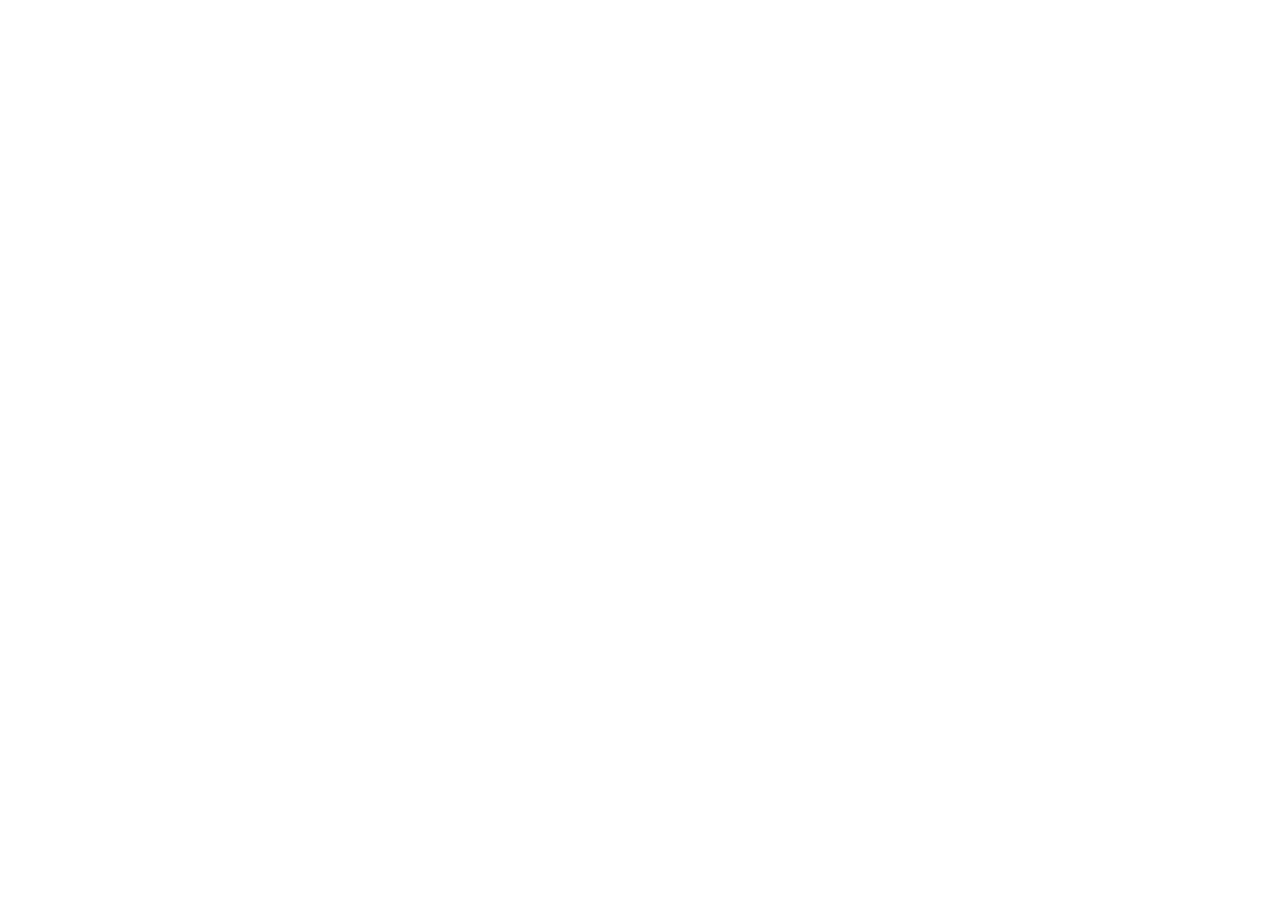
==== chrome-firefox-extension/newtab/index.html @ 74085533 "Adding new tab & words." ====
<html lang="en">
  <head>
    <meta charset="utf-8" />

    <title>New Tab</title>
    <link rel="stylesheet" href="styles.css?v=1" />
  </head>

  <div>
    <h1 id="id-word" style="display: inline"></h1>
    <h1 id="id-translation" style="display: inline; color: grey"></h1>
  </div>

  <div>
    <h3 id="id-pos" style="display: inline"></h3>
    <h3
      id="id-example"
      style="display: inline; font-style: italic; font-weight: normal"
    ></h3>
  </div>

  <div>
    <h5 id="id-freq" style="display: inline"></h5>
  </div>

  <body>
    <script src="scripts.js?v=1"></script>
  </body>
</html>
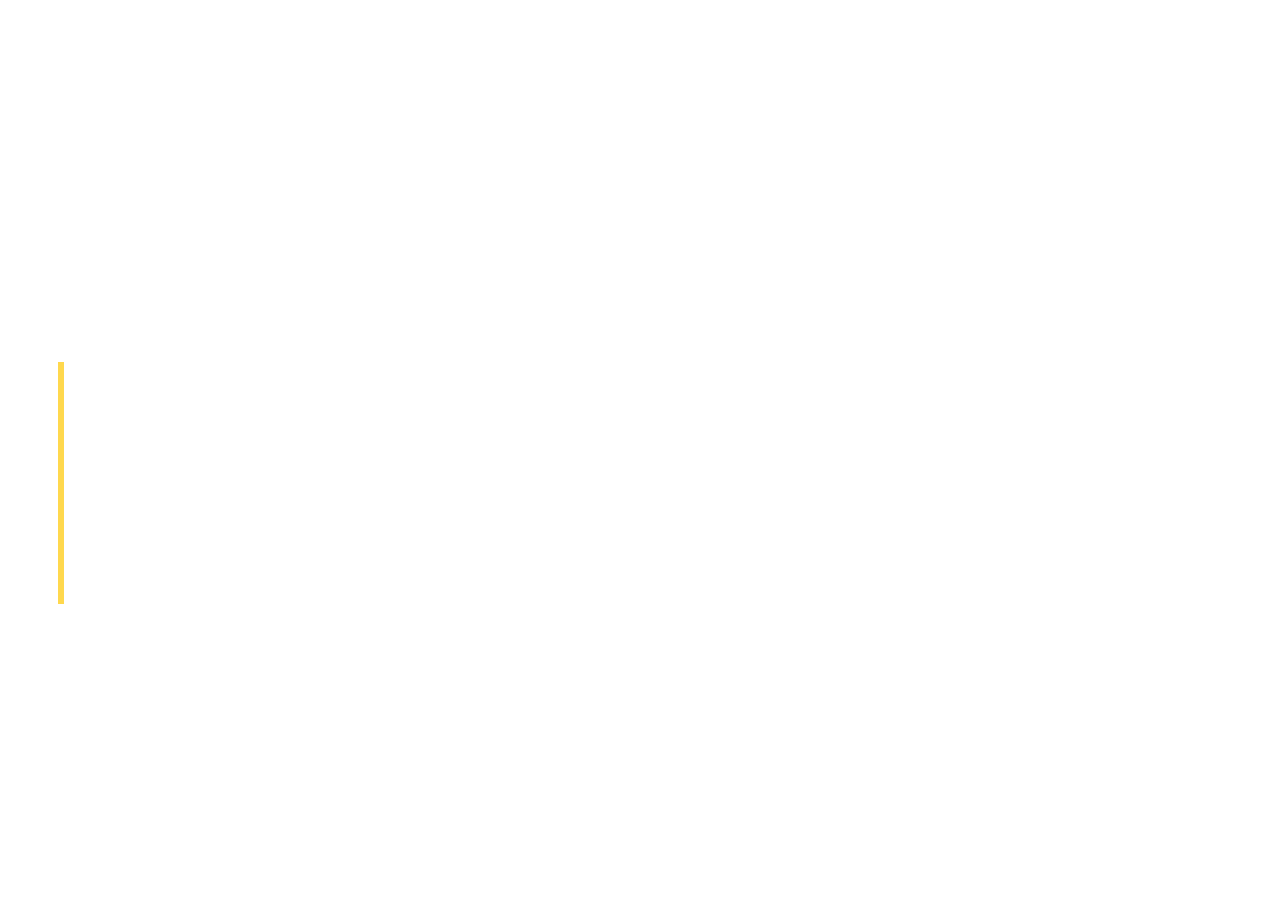
==== commit 2a92223e: "* update index view for the "new tab" * generate random ID for an installation * update the manifest" ====
--- a/chrome-firefox-extension/newtab/index.html
+++ b/chrome-firefox-extension/newtab/index.html
@@ -1,29 +1,25 @@
+<!DOCTYPE html>
 <html lang="en">
   <head>
-    <meta charset="utf-8" />
-
+    <meta charset="UTF-8" />
+    <meta name="viewport" content="width=device-width, initial-scale=1.0" />
+    <meta http-equiv="X-UA-Compatible" content="ie=edge" />
     <title>New Tab</title>
-    <link rel="stylesheet" href="styles.css?v=1" />
+    <link rel="stylesheet" href="styles.css" />
+    <link
+      href="https://fonts.googleapis.com/css?family=Playfair+Display|Roboto:400,400i,500,500i,700,700i&display=swap"
+      rel="stylesheet"
+    />
+    <script src="scripts.js?v=1"></script>
   </head>
-
-  <div>
-    <h1 id="id-word" style="display: inline"></h1>
-    <h1 id="id-translation" style="display: inline; color: grey"></h1>
-  </div>
-
-  <div>
-    <h3 id="id-pos" style="display: inline"></h3>
-    <h3
-      id="id-example"
-      style="display: inline; font-style: italic; font-weight: normal"
-    ></h3>
-  </div>
-
-  <div>
-    <h5 id="id-freq" style="display: inline"></h5>
-  </div>
-
   <body>
-    <script src="scripts.js?v=1"></script>
+    <section class="container">
+      <div class="text">
+        <div class="dutch-word" id="id-word">&nbsp;</div>
+        <div class="english-word" id="id-translation">&nbsp;</div>
+        <div class="example" id="id-example">&nbsp;</div>
+        <div class="meta" id="id-meta">&nbsp;</div>
+      </div>
+    </section>
   </body>
 </html>
--- a/chrome-firefox-extension/newtab/styles.css
+++ b/chrome-firefox-extension/newtab/styles.css
@@ -0,0 +1,78 @@
+body {
+  height: 100vh;
+  /* display: flex; */
+  align-content: center;
+  justify-content: center;
+}
+.vl {
+  border-left: 6px solid #fbc02d;
+  height: 150px;
+}
+/* div {
+  border: dashed 1px red;
+}
+
+section {
+  border: dashed 1px violet;
+} */
+
+.dutch-word {
+  font-size: 100px;
+  line-height: 100px;
+  font-family: "Playfair Display", serif;
+  margin-right: 25px;
+  margin-left: 25px;
+}
+
+.english-word {
+  font-size: 60px;
+  height: 100px;
+  font-family: "Playfair Display", serif;
+  color: #fbc02d;
+  margin-left: 25px;
+}
+
+.example,
+.meta,
+#id-audio {
+  font-size: 20px;
+  color: #a3a3a3;
+  font-family: "Roboto", sans-serif;
+  font-weight: 400;
+  margin-left: 25px;
+  font-style: italic;
+}
+
+.meta {
+  color: #c5c3c3;
+  font-size: 15px;
+}
+
+/*
+.example::before,
+.example::after {
+  content: '"';
+} */
+
+.container {
+  /* display: flex; */
+  justify-content: center;
+  align-items: center;
+  flex-wrap: wrap;
+}
+
+#id-example,
+#id-word {
+  cursor: pointer;
+}
+
+.text {
+  /* display: flex; */
+  /* justify-content: flex-start; */
+  /* flex-wrap: wrap; */
+  align-items: baseline;
+  /* width: 60%; */
+  border-left: 6px solid #ffd84d;
+  margin-left: 50px;
+  margin-top: 50px;
+}
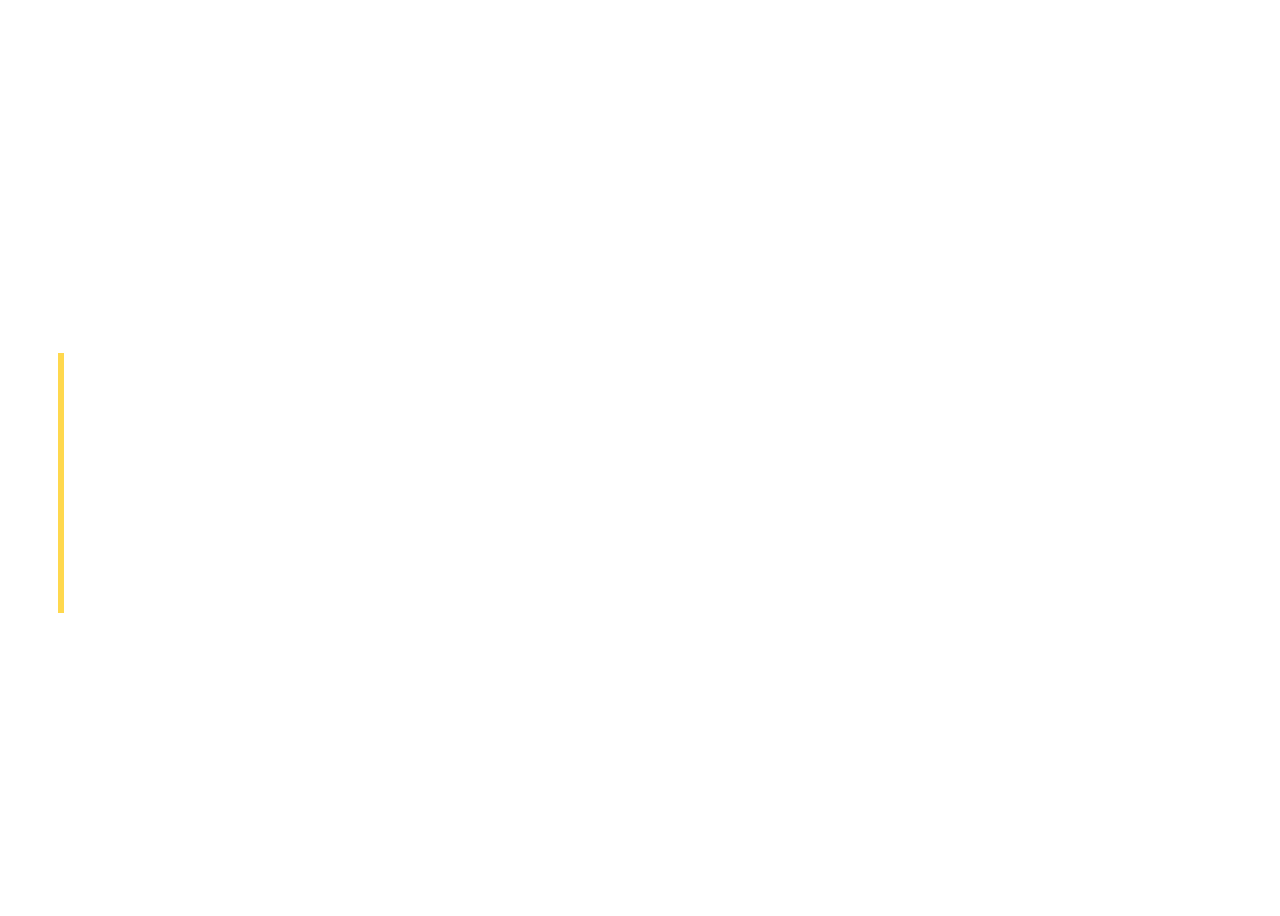
==== commit 20d611fc: "Words cache, use storage.sync for fetched words, ditch mercury container." ====
--- a/chrome-firefox-extension/newtab/index.html
+++ b/chrome-firefox-extension/newtab/index.html
@@ -17,8 +17,9 @@
       <div class="text">
         <div class="dutch-word" id="id-word">&nbsp;</div>
         <div class="english-word" id="id-translation">&nbsp;</div>
+        <div class="meta" id="id-meta">&nbsp;</div>
+        <br />
         <div class="example" id="id-example">&nbsp;</div>
-        <div class="meta" id="id-meta">&nbsp;</div>
       </div>
     </section>
   </body>
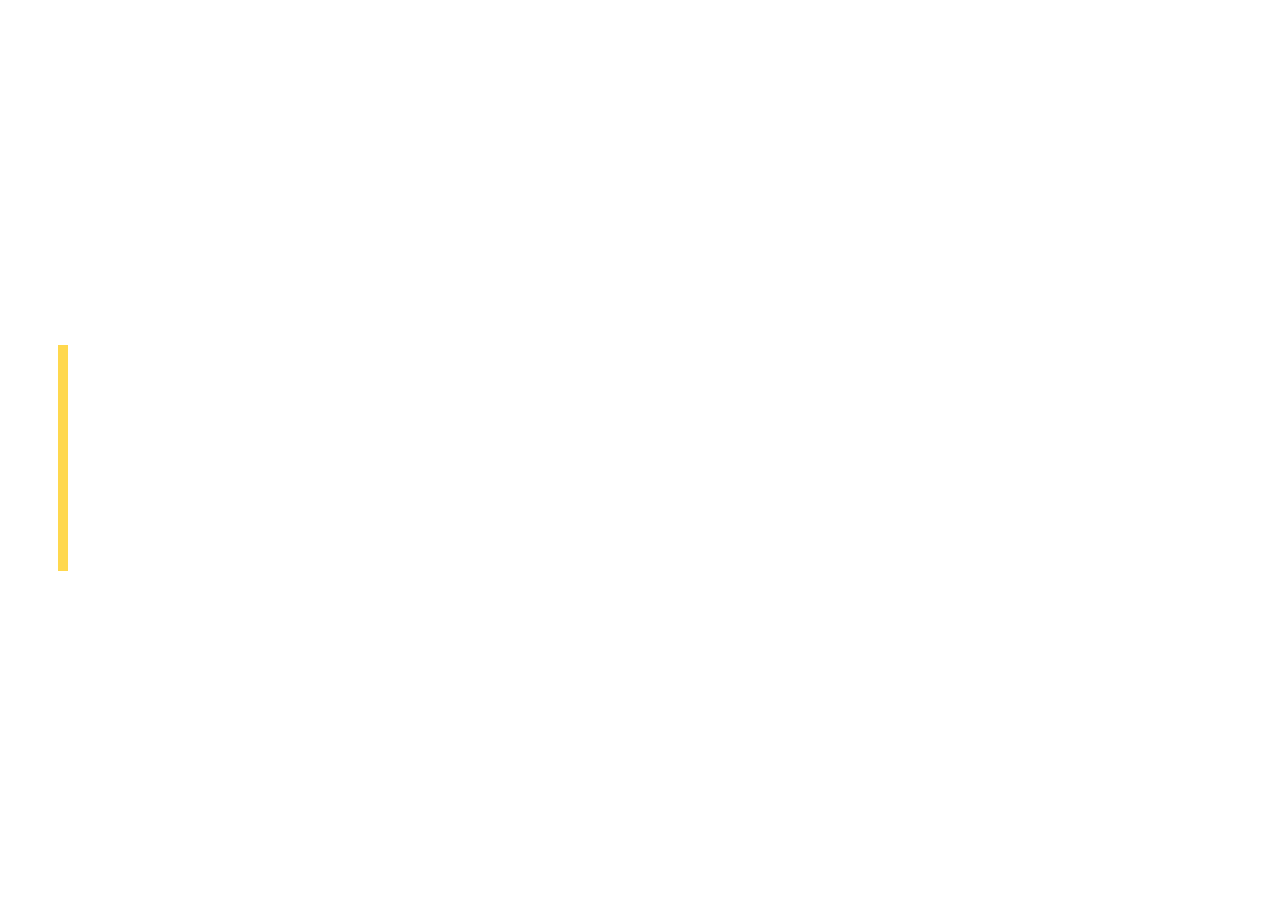
==== commit 24760ca3: "Add highlights, add frequency, fix de/het noun articles." ====
--- a/chrome-firefox-extension/newtab/index.html
+++ b/chrome-firefox-extension/newtab/index.html
@@ -7,19 +7,18 @@
     <title>New Tab</title>
     <link rel="stylesheet" href="styles.css" />
     <link
-      href="https://fonts.googleapis.com/css?family=Playfair+Display|Roboto:400,400i,500,500i,700,700i&display=swap"
+      href="https://fonts.googleapis.com/css?family=IBM+Plex+Sans|Playfair+Display|Roboto:400,400i,500,500i,700,700i&display=swap"
       rel="stylesheet"
     />
-    <script src="scripts.js?v=1"></script>
+    <script src="scripts.js?v=2"></script>
   </head>
   <body>
     <section class="container">
       <div class="text">
         <div class="dutch-word" id="id-word">&nbsp;</div>
         <div class="english-word" id="id-translation">&nbsp;</div>
+        <div class="example" id="id-example">&nbsp;</div>
         <div class="meta" id="id-meta">&nbsp;</div>
-        <br />
-        <div class="example" id="id-example">&nbsp;</div>
       </div>
     </section>
   </body>
--- a/chrome-firefox-extension/newtab/styles.css
+++ b/chrome-firefox-extension/newtab/styles.css
@@ -1,8 +1,13 @@
+* {
+  font-family: "Playfair Display", serif;
+}
+
 body {
   height: 100vh;
-  /* display: flex; */
+  display: flex;
   align-content: center;
-  justify-content: center;
+  align-items: center;
+  /* justify-content: center; */
 }
 .vl {
   border-left: 6px solid #fbc02d;
@@ -18,7 +23,7 @@
 
 .dutch-word {
   font-size: 100px;
-  line-height: 100px;
+  line-height: 80px;
   font-family: "Playfair Display", serif;
   margin-right: 25px;
   margin-left: 25px;
@@ -37,22 +42,15 @@
 #id-audio {
   font-size: 20px;
   color: #a3a3a3;
-  font-family: "Roboto", sans-serif;
+  font-family: "IBM Plex Sans", sans-serif;
   font-weight: 400;
   margin-left: 25px;
-  font-style: italic;
 }
 
 .meta {
   color: #c5c3c3;
   font-size: 15px;
 }
-
-/*
-.example::before,
-.example::after {
-  content: '"';
-} */
 
 .container {
   /* display: flex; */
@@ -72,7 +70,12 @@
   /* flex-wrap: wrap; */
   align-items: baseline;
   /* width: 60%; */
-  border-left: 6px solid #ffd84d;
+  border-left: 10px solid #ffd84d;
   margin-left: 50px;
-  margin-top: 50px;
+  /* margin-top: 50px; */
 }
+
+.highlight {
+  background-color: #ffd84d2e;
+  font-family: "IBM Plex Sans", sans-serif;
+}
